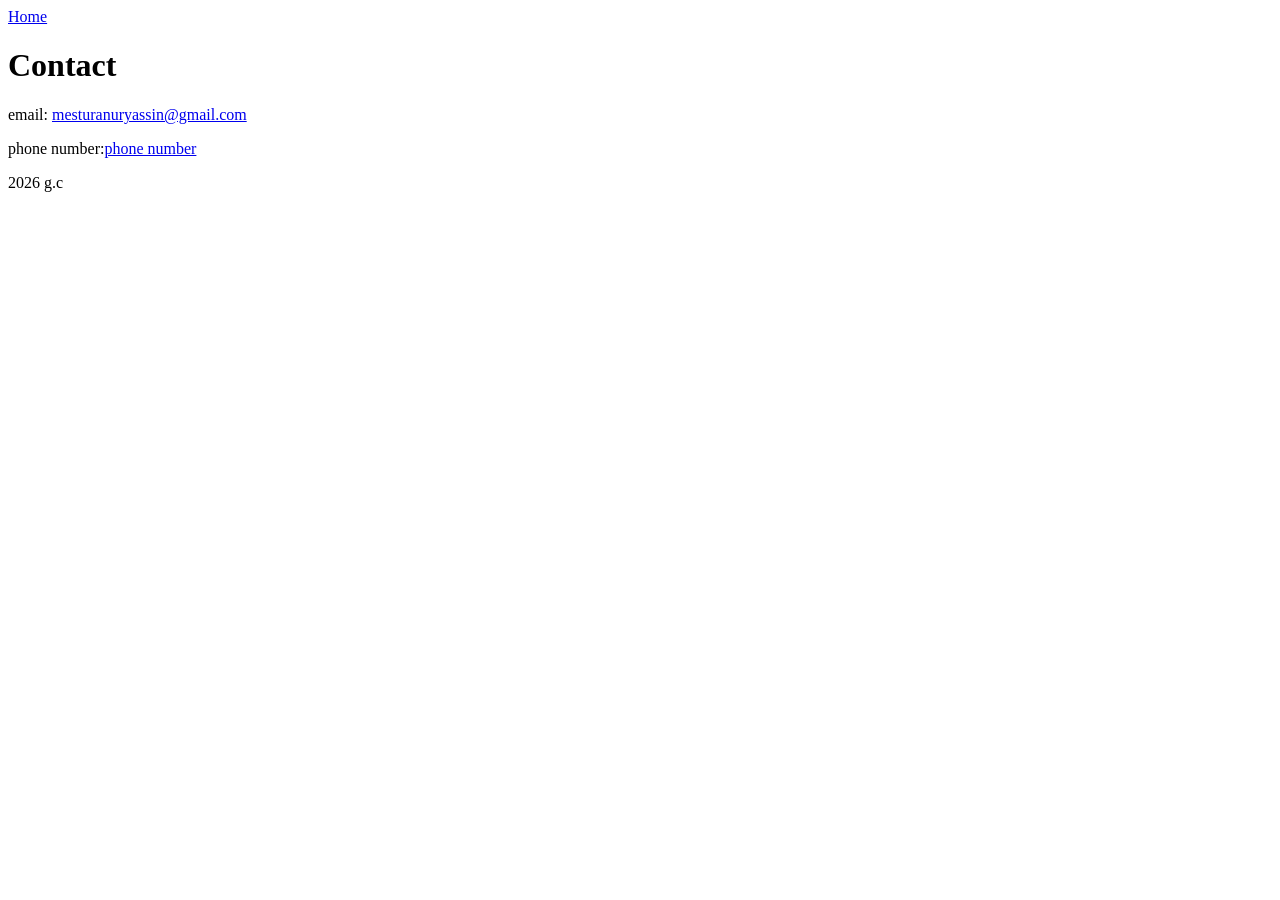
==== contact.html @ d00eda43 "Add files via upload" ====
<!DOCTYPE html>
<html lang="en">
<head>
    <meta charset="UTF-8">
    <meta name="viewport" content="width=device-width, initial-scale=1.0">
    <title>Contact</title>
</head>

<body>
    <header><a href="index.html">Home</a></header>
   <main> <h1>Contact</h1>
    <p>email: <a href ="mailto:mesturanuryassin@gmail.com">mesturanuryassin@gmail.com</a></p>
<p>phone number:<a href="tel:+251923456789">phone number</a></p>
   </main>
<footer>2026 g.c</footer> 
</body>
</html>
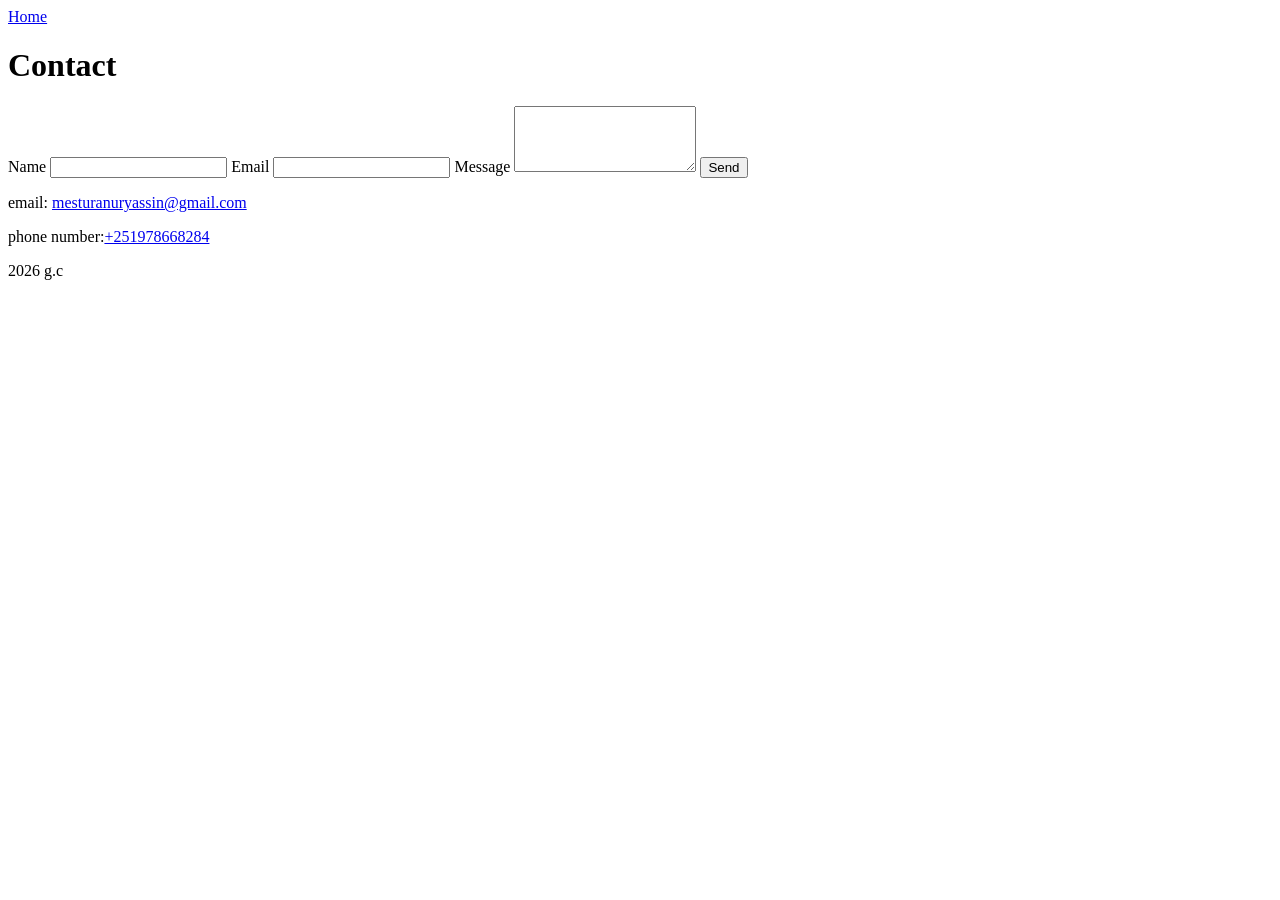
==== commit 4c063d24: "fix contact page" ====
--- a/contact.html
+++ b/contact.html
@@ -9,8 +9,18 @@
 <body>
     <header><a href="index.html">Home</a></header>
    <main> <h1>Contact</h1>
+  <form action="#" method="post">
+    <label for="name">Name</label>
+    <input id="name" type="text" name="name" required>
+    <label for="email">Email</label>
+    <input id="email" type="email" name="email" required>
+    <label for="message">Message</label>
+    <textarea id="message" name="message" rows="4" required></textarea>
+    <button type="submit">Send</button>
+</form>
+
     <p>email: <a href ="mailto:mesturanuryassin@gmail.com">mesturanuryassin@gmail.com</a></p>
-<p>phone number:<a href="tel:+251923456789">phone number</a></p>
+<p>phone number:<a href="tel:+251978668284">+251978668284</a></p>
    </main>
 <footer>2026 g.c</footer> 
 </body>
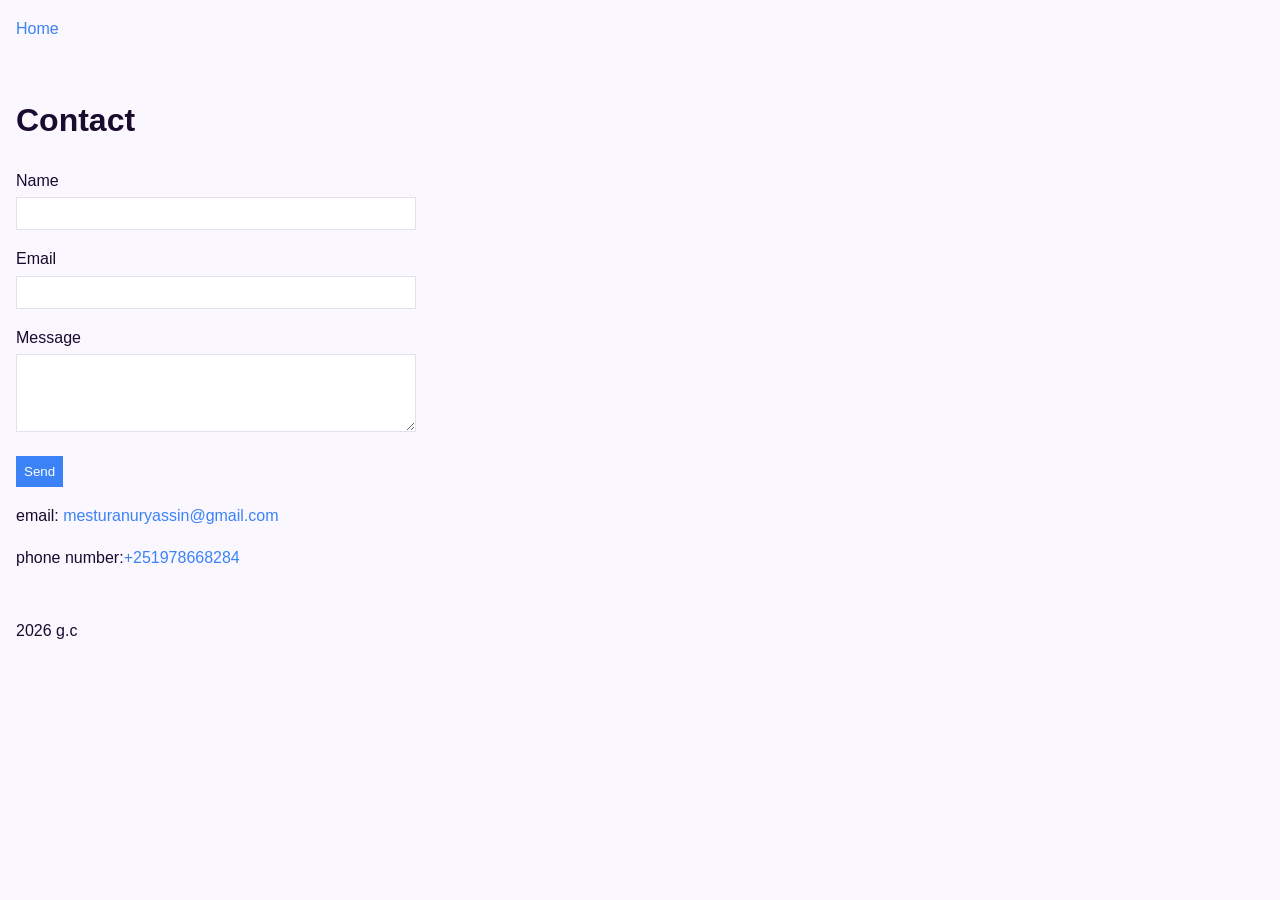
==== commit 1a2db007: "Add stylesheet link to contact.html" ====
--- a/contact.html
+++ b/contact.html
@@ -4,6 +4,7 @@
     <meta charset="UTF-8">
     <meta name="viewport" content="width=device-width, initial-scale=1.0">
     <title>Contact</title>
+    <link rel="stylesheet" href="style.css">
 </head>
 
 <body>
@@ -21,7 +22,7 @@
 
     <p>email: <a href ="mailto:mesturanuryassin@gmail.com">mesturanuryassin@gmail.com</a></p>
 <p>phone number:<a href="tel:+251978668284">+251978668284</a></p>
-   </main>
+  <!-- PR test --> </main>
 <footer>2026 g.c</footer> 
 </body>
-</html>+</html>
--- a/style.css
+++ b/style.css
@@ -0,0 +1,55 @@
+* {
+  box-sizing: border-box;
+}
+:root {
+  --background: #faf7ff;
+  --text: #1a0b2e;
+  --accent: #3b82f6;
+  --muted: #4b5fd1;
+  --border: #e5e0ee;
+
+ --space-1: 4px;
+ --space-2: 8px;
+ --space-4: 16px;
+ --space-8: 32px;
+
+ --font: Arial, sans-serif;
+}
+body {
+  margin: 0;
+  background: var(--background);
+  color: var(--text);
+  font-family: var(--font);
+  line-height: 1.6;
+}
+header, main, footer {
+  padding: var(--space-4);
+}
+a{
+  color: var(--accent);
+  text-decoration: none;
+}
+a:hover {
+  text-decoration: underline;
+}
+form {
+  max-width: 400px;
+}
+input,
+textarea {
+  width: 100%;
+  padding: var(--space-2);
+  margin-top: var(--space-1);
+  margin-bottom: var(--space-4);
+  border: 1px solid var(--border);
+}
+button {
+  background: var(--accent);
+  color: white;
+  padding: var(--space-2);
+  border: none;
+  cursor: pointer;
+}
+section {
+  margin-bottom: var(--space-8);
+}
